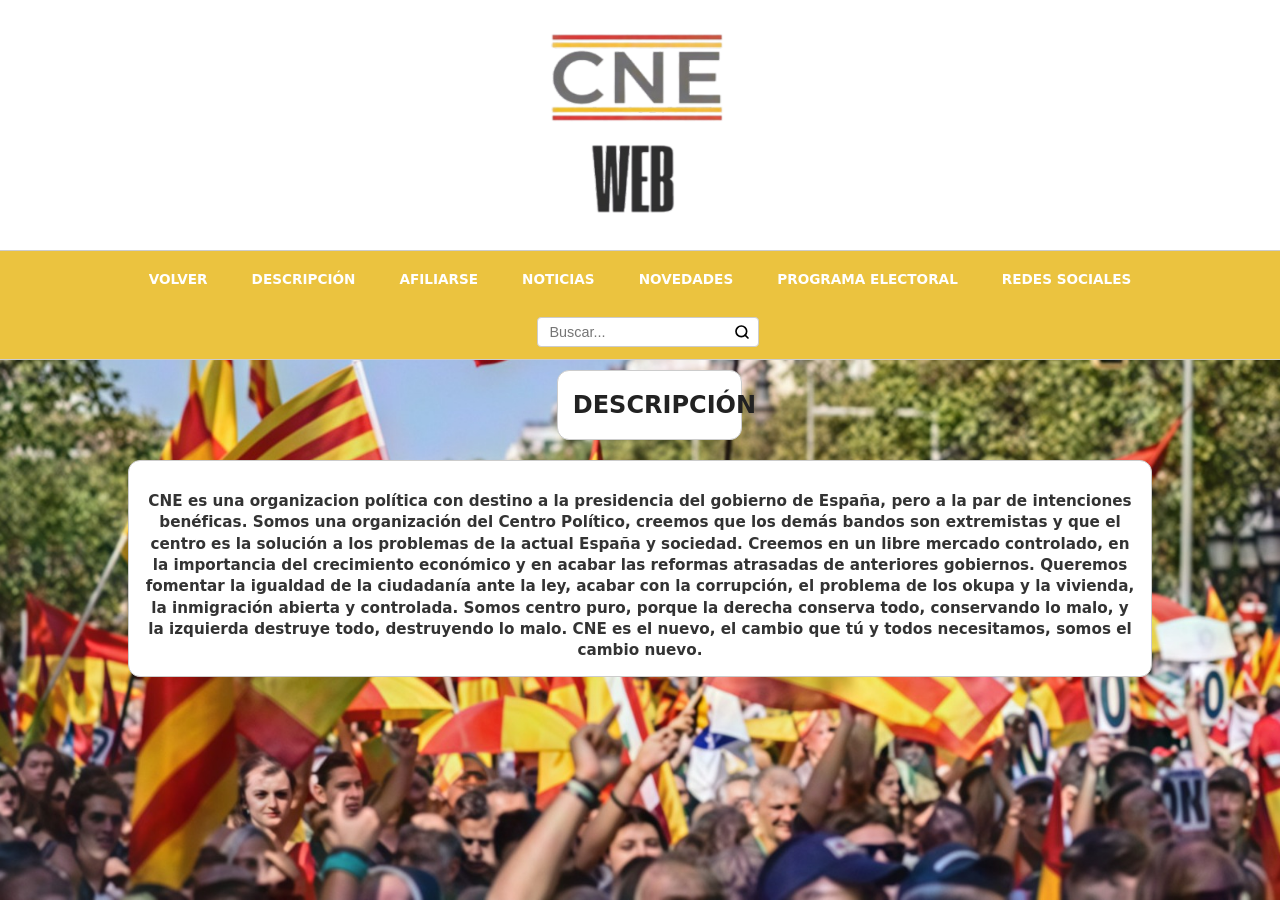
==== descripcion.html @ 6c74e999 "Initial commit via Netlify [skip ci]" ====
<!DOCTYPE html>
<html lang="es">
<head>
    <meta charset="UTF-8">
    <meta name="viewport" content="width=device-width, initial-scale=1.0">
    <title>CNE Web</title>
    <style>
        /* Variables globales y reset */
        :root {
            --bg-color: #f9f9f9;
            --nav-bg: #e0e0e0;
            --text-color: #222;
            --border-color: #cccccc;
            --card-bg: #ffffff;
        }

        * {
            box-sizing: border-box;
            margin: 0;
            padding: 0;
        }

        body {
            font-family: system-ui, -apple-system, sans-serif;
            background-color: var(--bg-color);
            background-image: url('fondodescripcion.jpeg');
            background-size: cover;
            background-position: center;
            background-attachment: fixed;
            color: var(--text-color);
            line-height: 1.6;
            display: flex;
            flex-direction: column;
            min-height: 100vh;
        }

        /* Cabecera y Logo Cuadrado y Limpio */
        header {
            display: flex;
            justify-content: center;
            align-items: center;
            padding: 25px 20px;
            background-color: var(--card-bg);
            border-bottom: 1px solid var(--border-color);
        }

        .logo-placeholder {
            /* Ahora es completamente cuadrada y con borde sólido fino */
            width: 200px;
            height: 200px;
            display: flex;
            align-items: center;
            justify-content: center;
            color: #888;
            font-weight: bold;
            text-transform: uppercase;
            letter-spacing: 1px;
            object-fit: auto;
        }

        /* Barra de Navegación */
        nav {
            background-color: #EBC33F;
            padding: 12px 20px;
            display: flex;
            justify-content: center;
            align-items: center;
            gap: 20px;
            flex-wrap: wrap;
            border-bottom: 1px solid var(--border-color);
        }

        nav a {
            text-decoration: none;
            color: var(--text-color);
            font-weight: 600;
            text-transform: uppercase;
            font-size: 0.85rem;
            padding: 6px 12px;
            transition: background 0.2s;
        }

        nav a:hover {
            background-color: rgba(0, 0, 0, 0.08);
            border-radius: 4px;
        }

        /* Buscador */
        .search-container {
            display: flex;
            align-items: center;
            background: var(--card-bg);
            border: 1px solid var(--border-color);
            border-radius: 4px;
            padding: 2px 8px;
            margin-left: 15px;
        }

        .search-container input {
            border: none;
            outline: none;
            padding: 4px;
            font-size: 0.9rem;
        }

        .search-container button {
            background: none;
            border: none;
            cursor: pointer;
            font-size: 0.9rem;
            display: flex;
            align-items: center;
            justify-content: center;
        }

        /* Contenedor Principal (Grid) */
        .container {
            max-width: 1250px;
            width: 100%;
            margin: 25px auto;
            padding: 0 20px;
            display: grid;
            grid-template-columns: 280px 1fr;
            gap: 25px;
            flex: 1;
        }

        /* Columna Izquierda: Estrecha y de arriba a abajo */
        .description-column {
            background: var(--card-bg);
            padding: 25px;
            border: 1px solid var(--border-color);
            display: flex;
            flex-direction: column;
        }

        .description-column h2 {
            font-size: 1.25rem;
            text-transform: uppercase;
            margin-bottom: 15px;
            border-bottom: 2px solid var(--text-color);
            padding-bottom: 6px;
        }

        .description-column p {
            font-size: 0.95rem;
            text-align: justify;
            color: #333;
            margin-bottom: 15px;
        }

        .blanco {
            color: #ffffff;
        }

        .email-contact {
            margin-top: auto;
            padding-top: 15px;
            font-weight: bold;
            font-size: 0.88rem;
            border-top: 1px dashed var(--border-color);
            color: #000;
            word-break: break-all;
        }

        /* Columna Derecha: Espacio de Noticias Vacío */
        .news-column {
            background: transparent;
            border: none;
            display: flex;
            align-items: flex-start;
            justify-content: center;
            min-height: 450px;
        }

        .news-container {
            display: flex;
            justify-content: space-around;
            align-items: flex-start;
            flex-wrap: wrap;
            gap: 30px;
            padding: 30px;
            width: 100%;
        }

        .news-item {
            position: relative;
            background-color: #ffffff;
            padding: 15px;
            border-radius: 12px;
            border: 1px solid var(--border-color);
            transition: transform 0.2s ease;
            margin-top: 20px;
            width: 80%;
            margin-left: 10%;

        }

        .titulo {
            position: relative;
            background-color: #ffffff;
            padding: 15px;
            border-radius: 12px;
            border: 1px solid var(--border-color);
            transition: transform 0.2s ease;
            margin-top: 10px;
            width: 185px;
            margin-left: 43.5%;

        }

        .news-item:hover {
            transform: translateY(-5px);
        }

        .news-item img {
            width: 100%;
            height: auto;
            border: 2px solid var(--border-color);
            border-radius: 4px;
        }

        .news-item p {
            margin-top: 15px;
            text-align: center;
            font-size: 0.95rem;
            font-weight: 600;
            color: #333;
            line-height: 1.4;
        }

        .news-placeholder-text {
            color: #aaa;
            font-size: 1.1rem;
            text-transform: uppercase;
            letter-spacing: 1px;
            font-weight: 500;
        }

        /* Diseño Adaptable para Móviles */
        @media (max-width: 850px) {
            .container {
                grid-template-columns: 1fr;
            }

            .search-container {
                margin-left: 0;
                width: 100%;
                justify-content: space-between;
            }
        }
    </style>
    <link rel="stylesheet" href="resolucion.css">
    <script src="resolucion.js" defer></script>
</head>

<body>

    <!-- Cabecera con la imagen cuadrada limpia -->
    <header>
        <img src="cnj.png" alt="CNE" id="main-logo" class="logo-placeholder">
    </header>

    <!-- Menú de navegación -->
    <nav>
        <a href="index.html" class="blanco">Volver</a>
        <a href="descripcion.html" class="blanco">Descripción</a>
        <a href="afiliarse.html" class="blanco">Afiliarse</a>
        <a href="noticias.html" class="blanco">Noticias</a>
        <a href="novedades.html" class="blanco">Novedades</a>
        <a href="programa.html" class="blanco">Programa Electoral</a>
        <a href="redes.html" class="blanco">Redes Sociales</a>

        <form class="search-container" action="buscar.html" method="GET" role="search">
            <input type="text" name="q" placeholder="Buscar..." aria-label="Buscar">
            <button type="submit" aria-label="Buscar">
                <svg width="16" height="16" viewBox="0 0 24 24" fill="none" stroke="black" stroke-width="2.5"
                    stroke-linecap="round" stroke-linejoin="round">
                    <circle cx="11" cy="11" r="8"></circle>
                    <line x1="21" y1="21" x2="16.65" y2="16.65"></line>
                </svg>
            </button>
        </form>
    </nav>
    <div class="titulo">
        <h2>DESCRIPCIÓN</h2>
    </div>
    <div class="news-item">
        <p>CNE es una organizacion política con destino a la presidencia del gobierno de España, pero a la par de intenciones benéficas. Somos una organización del Centro Político, creemos que los demás bandos son extremistas y que el centro es la solución a los problemas de la actual España y sociedad. Creemos en un libre mercado controlado, en la importancia del crecimiento económico y en acabar las reformas atrasadas de anteriores gobiernos. Queremos fomentar la igualdad de la ciudadanía ante la ley, acabar con la corrupción, el problema de los okupa y la vivienda, la inmigración abierta y controlada. Somos centro puro, porque la derecha conserva todo, conservando lo malo, y la izquierda destruye todo, destruyendo lo malo. CNE es el nuevo, el cambio que tú y todos necesitamos, somos el cambio nuevo.</p>
    </div>

</body>

</html>
---- resolucion.css ----
:root {
    --escala-pantalla: 1;
}

body {
    zoom: var(--escala-pantalla);
    min-height: calc(100vh / var(--escala-pantalla));
}

header,
nav,
footer {
    flex-shrink: 0;
}
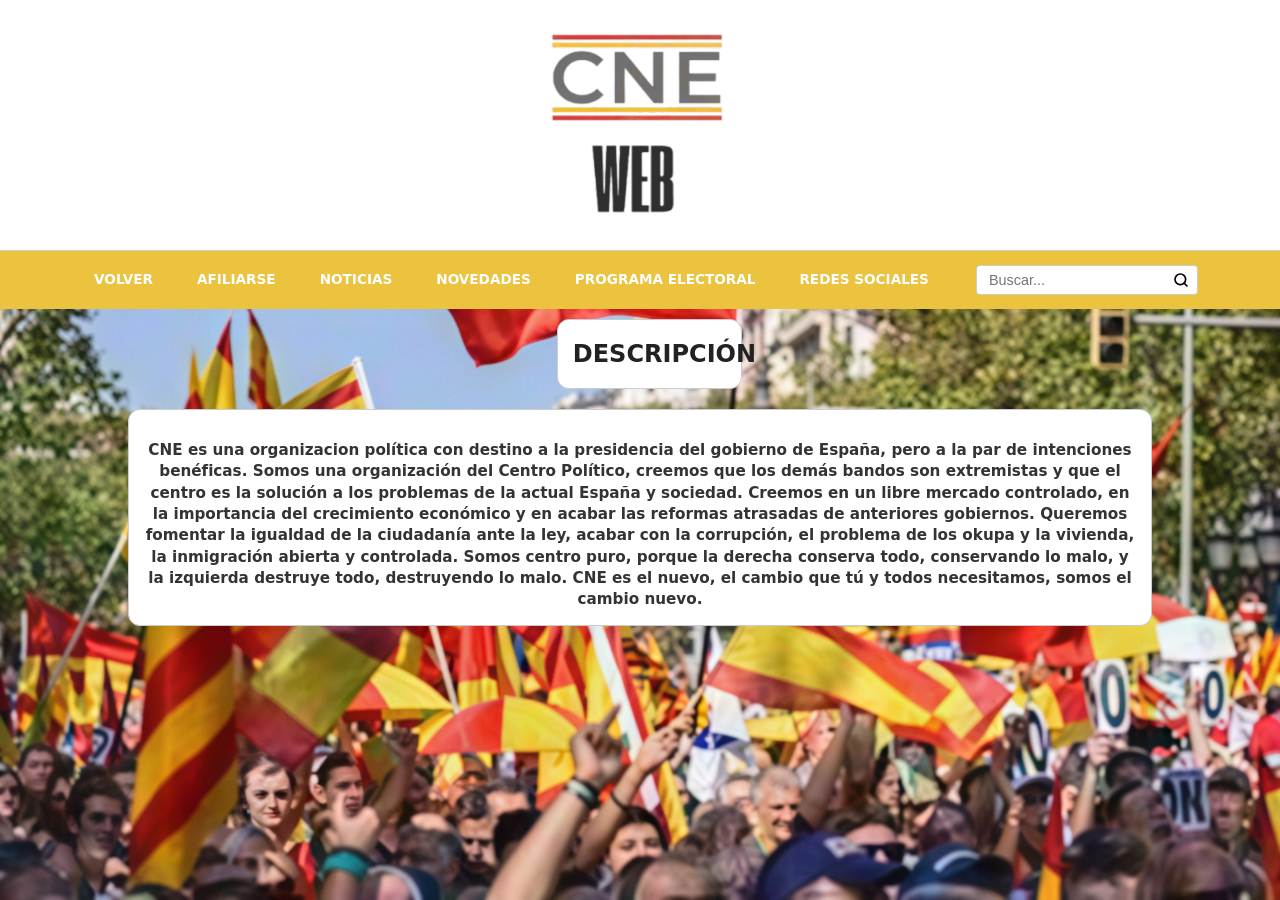
==== commit 1110ee6e: "Update descripcion.html" ====
--- a/descripcion.html
+++ b/descripcion.html
@@ -67,7 +67,6 @@
             align-items: center;
             gap: 20px;
             flex-wrap: wrap;
-            border-bottom: 1px solid var(--border-color);
         }
 
         nav a {
@@ -249,9 +248,7 @@
                 justify-content: space-between;
             }
         }
-    </style>
-    <link rel="stylesheet" href="resolucion.css">
-    <script src="resolucion.js" defer></script>
+    </style>
 </head>
 
 <body>
@@ -264,23 +261,22 @@
     <!-- Menú de navegación -->
     <nav>
         <a href="index.html" class="blanco">Volver</a>
-        <a href="descripcion.html" class="blanco">Descripción</a>
-        <a href="afiliarse.html" class="blanco">Afiliarse</a>
-        <a href="noticias.html" class="blanco">Noticias</a>
-        <a href="novedades.html" class="blanco">Novedades</a>
-        <a href="programa.html" class="blanco">Programa Electoral</a>
-        <a href="redes.html" class="blanco">Redes Sociales</a>
-
-        <form class="search-container" action="buscar.html" method="GET" role="search">
-            <input type="text" name="q" placeholder="Buscar..." aria-label="Buscar">
-            <button type="submit" aria-label="Buscar">
+        <a href="#" class="blanco">Afiliarse</a>
+        <a href="#" class="blanco">Noticias</a>
+        <a href="#" class="blanco">Novedades</a>
+        <a href="#" class="blanco">Programa Electoral</a>
+        <a href="#" class="blanco">Redes Sociales</a>
+
+        <div class="search-container">
+            <input type="text" placeholder="Buscar...">
+            <button aria-label="Buscar">
                 <svg width="16" height="16" viewBox="0 0 24 24" fill="none" stroke="black" stroke-width="2.5"
                     stroke-linecap="round" stroke-linejoin="round">
                     <circle cx="11" cy="11" r="8"></circle>
                     <line x1="21" y1="21" x2="16.65" y2="16.65"></line>
                 </svg>
             </button>
-        </form>
+        </div>
     </nav>
     <div class="titulo">
         <h2>DESCRIPCIÓN</h2>
@@ -291,4 +287,4 @@
 
 </body>
 
-</html>
+</html>
